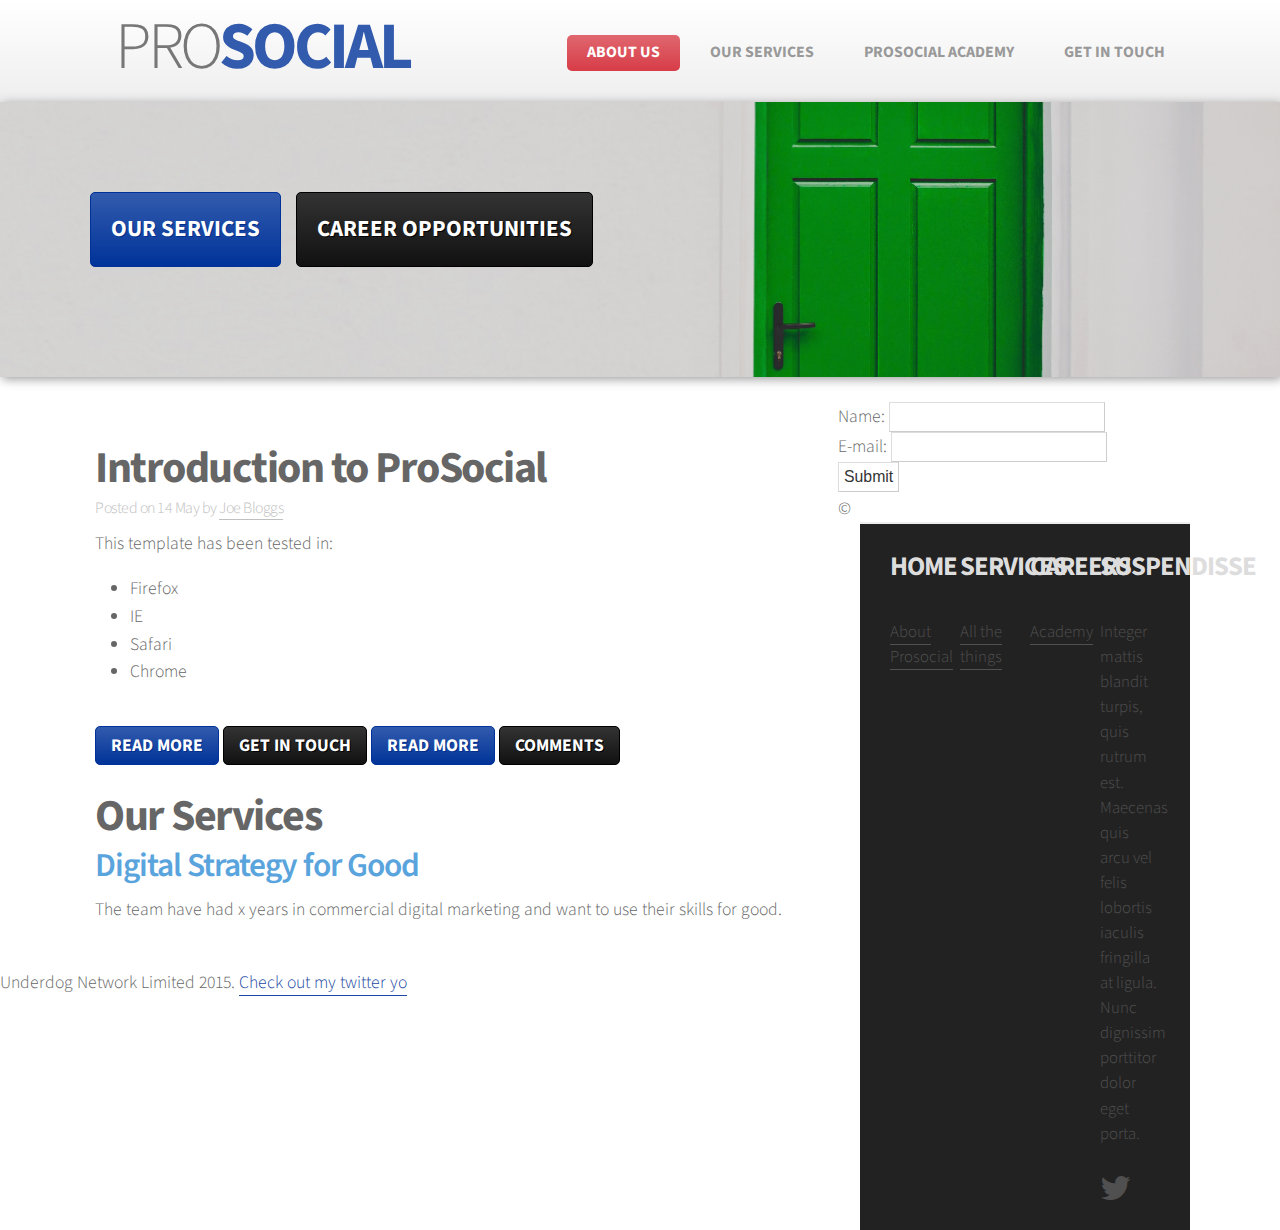
==== academy.html @ 3c2f1697 "added new colour scheme, taken a lot of extra code out of each page and am starting to add forms" ====
<html>
<head>
<meta http-equiv="Content-Type" content="text/html; charset=utf-8" />
<meta tag "ProSocial Marketing Wellington Academy for Students"/>
<meta name="google" content="notranslate" />
<link rel="stylesheet" href="css/reset.css" type="text/css" />
<link rel="stylesheet" href="css/styles.css" type="text/css" />
<link href="http://maxcdn.bootstrapcdn.com/font-awesome/4.1.0/css/font-awesome.min.css" rel="stylesheet">

<!--[if lt IE 9]>
<script src="http://html5shiv.googlecode.com/svn/trunk/html5.js"></script>
<![endif]-->

<script type="text/javascript" src="js/jquery.js"></script>
<script type="text/javascript" src="js/slider.js"></script>
<script type="text/javascript" src="js/superfish.js"></script>
<script type="text/javascript" src="js/custom.js"></script>

<meta name="viewport" content="width=device-width, minimum-scale=1.0, maximum-scale=1.0" />

</head>
<div id="container">
<div class="container">
<header>
	<div class="width">

    		<h1><a href="/">pro<strong>social</strong></a></h1>
		<nav>
    			<ul class="sf-menu dropdown">
        			<li class="selected"><a href="index.html#about-us">About Us</a></li>
          		<li>

					<a href="services.php">Our Services</a>
<!--
  					<ul>
          		<li><a href="digital-marketing.html">Digital Marketing</a></li>
  						<li><a href="web-development.html">Web Development</a></li>
        	    <li><a href="one-column.html">one column tester</a></li>
              <li><a href="text.html">text . html tester</a></li>
              <li><a href="three-column.html">three column tester</a></li>
            </ul> -->

        	</li>
				<li>

					<a href="academy.html">Prosocial Academy</a>
				<li><a href="get-in-touch.html">Get in Touch</a></li>
       			</ul>

			<div class="clear"></div>
    		</nav>
       	</div>

	<div class="clear"></div>
</header>

<body>

  <div id="intro">
	<div class="width">
	<div class="intro-content">

    <!-- <h2> Digital Marketing for Charities</h2>
    <p>digital marketing · social media · web development · SEO</p> -->

			<p><a href="academy.html" class="button button-slider">Our Services</a>
							<a href="#" class="button button-reversed button-slider">Career Opportunities</a></p>

	</div>

  </div>


<!--
			<p><a href="#" class="button button-slider">Our Training</a>
							<a href="#" class="button button-reversed button-slider">Our Services</a></p> -->


            	</div>

            </div>

	</div>
    <div id="body" class="width">



		<section id="content" class="two-column with-right-sidebar">

	    <article>
<br></br>

			<h2>Introduction to ProSocial</h2>
			<div class="article-info">Posted on <time datetime="2013-05-14">14 May</time> by <a href="#" rel="author">Joe Bloggs</a></div>
            <p>This template has been tested in:</p>


            <ul class="styledlist">
                <li>Firefox</li>
                <li>IE</li>
 		<li>Safari</li>
                <li>Chrome</li>
            </ul>


		<a href="our-services" class="button">Read more</a>
		<a href="get-in-touch" class="button button-reversed">Get in Touch</a>


		<a href="#" class="button">Read more</a>
		<a href="#" class="button button-reversed">Comments</a>

		</article>
		<article class="expanded">

            		<h2>Our Services</h2>

<h3>Digital Strategy for Good</h3>

<p>The team have had x years in commercial digital marketing and want to use their skills for good.</p>

		</article>
        </section>


				<form action="services.php" method="post">
				Name: <input type="text" name="name"><br>
				E-mail: <input type="text" name="email"><br>
				<input type="submit">
				</form>


        <aside class="sidebar big-sidebar right-sidebar">

    <footer>
        <div class="footer-content width">
            <ul>
            	<li><h4>Home</h4></li>
                <li><a href="index.html#about-us">About Prosocial</a></li>
            </ul>

            <ul>
            	<li><h4>Services</h4></li>
                <li><a href="services.html">All the things</a></li>

            </ul>

 	    <ul>
                <li><h4>Careers</h4></li>
                <li><a href="academy.html">Academy</a></li>

            </ul>

            <ul class="endfooter">
            	<li><h4>Suspendisse</h4></li>
                <li>Integer mattis blandit turpis, quis rutrum est. Maecenas quis arcu vel felis lobortis iaculis fringilla at ligula. Nunc dignissim porttitor dolor eget porta. <br /><br />

  <div class="social-icons">

    <a href="www.twitter.com/prosocialnz"><i class="fa fa-twitter fa-2x"></i></a>

    <a href="www.prosocial.nz/"><i class="fa fa-website fa-2x"></i></a>

  </div>
</div>
</li>
            </ul>
            <div class="clear"></div>
        </div>
        <div class="footer-bottom">
            <p>&copy; Underdog Network Limited 2015. <a href="http://twitter.com/prosocialnz">Check out my twitter yo</a></p>
         </div>
    </footer>
</body>
</html>
---- css/styles.css ----
@import url(http://fonts.googleapis.com/css?family=Source+Sans+Pro:300,600,700);



/*
this is the part for styling the forms
*/

textarea {
    /* To properly align multiline text fields with their labels */
    vertical-align: top;

    /* To give enough room to type some text */
    height: 5em;

    /* To allow users to resize any textarea vertically
       It does not work on every browsers */
    resize: vertical;
}

/*
this is the part from the template
*/

body {
	background: #fff;
	margin:0;
	padding:0;
	font-family: 'Source Sans Pro', 'sans-serif';
	font-size: 1.1em;
	color: #666;
	font-weight: 300;
}

* {
	margin:0;
	padding:0;
}

/** element defaults **/
table {
	width: 100%;
	text-align: left;
}

th, td {
	padding: 10px 10px;
}

th {
	color: #666;
	background: #ccc none repeat-x scroll left top;
}

td {
	border-bottom: 1px solid #ccc;
}

code, blockquote {
	display: block;
	border-left: 5px solid #222;
	padding: 10px;
	margin-bottom: 20px;
}
code {
	background-color: #222;
	color:#ccc;
	border: none;
	font-family: "Courier New", Courier, monospace;
}
blockquote {
	border-left: 5px solid #222;
}

blockquote p {
	font-style: italic;
	font-family: Georgia, "Times New Roman", Times, serif;
	margin: 0;
	color: #333;
	height: 1%;
}

p {
	line-height: 1.9em;
	margin-bottom: 20px;
}

a {
	color: #1947A3;
	border-bottom: 1px solid #1947A3;
	text-decoration: none;
}

a:hover {
	border-bottom-color: #5AA4DD;
	color: #5AA4DD;
}

a:focus {
	outline: none;
}

a.button {

    background: linear-gradient(#325BAD, #003399);
    background-color: #003399;
    color: #FFFFFF;
    display: inline-block;
    font-weight: bold;
    padding: 10px 15px;
    border: 1px solid #003399;
    text-shadow: 1px 1px 0 #002E8A;
    border-radius: 5px;
    text-decoration: none;
    text-transform: uppercase;
}

a.button:hover {
	background:#003399;
}

a.button-reversed {
	background: linear-gradient(#333, #111);
	background-color: #222;
        text-shadow: 1px 1px 0 #000;
	color: #fff;
	border-color: #000;
}

a.button-reversed:hover {
	background: #111;
}

fieldset {
	display: block;
	border: none;
	border-top: 1px solid #ccc;
}

fieldset legend {
	font-weight: bold;
	font-size: 0.9em;
	padding-right: 10px;
	color: #333;
}

fieldset form {
	padding-top: 15px;
}

fieldset p label {
	float: left;
	width: 150px;
}

form input, form select, form textarea {
	padding: 5px;
	color: #333333;
	border: 1px solid #ddd;
	border-right:1px solid #ccc;
	border-bottom:1px solid #ccc;
	background-color:#fff;
	font-family: Arial, Helvetica, sans-serif;
	font-size: 0.9em;
}

form input.formbutton {
	border: none;
	background: #4498D8;
	color: #ffffff;
	font-weight: bold;
	padding: 6px 10px;
	font-size: 0.8em;
	letter-spacing: 1px;
	width: auto;
	overflow: visible;
}

form.searchform input {
  font-size: 0.9em;
    padding: 6px;
}

form.searchform p {
	margin: 5px 0;
}


span.required {
	color: #ff0000;
}

h1 {
	color: #000;
	font-size: 2.7em;
	text-transform: uppercase;
	margin-bottom: 10px;
}

h2 {
	color: #666;
	font-size: 2.5em;
	letter-spacing: -1.5px;
	font-weight: bold;
	padding: 0 0 10px;
	margin: 0;
}

h3 {
	color: #5AA4DD;
	font-size: 1.9em;
	font-weight: 600;
	margin-bottom: 10px;
	letter-spacing: -1px;
}

h4 {
    color: #003399;
    font-size: 1.2em;
    text-transform: uppercase;
    font-weight: 600;
    padding-bottom: 10px;
}

h5 {
	padding-bottom: 10px;
	font-size: 1.1em;
	color: #999;
}

ul, ol {
	margin: 0 0 35px 35px;
	padding: 0;
	list-style: disc;
}

li {
	padding-bottom: 10px;
}

li ol, li ul {
	font-size: 1.0em;
	margin-bottom: 0;
	padding-top: 5px;
}

.width {
	max-width: 1100px;
	margin: 0 auto;
}


#container {
	background-color: #fff;
	width: auto;
	margin: 0 auto;
}

header {
	padding: 5px 0 10px;
	margin: 0 auto;
    	background: linear-gradient(#fff, #eee);
    	background-color: #ddd;
	text-align: left;
}



header h1 {
	margin: 0;
	float: left;
}

header h1 a, header h1 a:hover {
    color: #777;
    font-size: 1.4em;
    padding: 10px 25px;
    letter-spacing: -4px;
    font-weight: light;
    border-bottom: none;
    display: block;

}

header h1 a strong {
	font-weight: bold;
	color: #325BAD;
}

nav {
	float: right;
}

nav ul {
	list-style: none;
	padding: 0;
	margin: 30px 0 0 20px;
	text-align: left;
}

nav ul ul {
	margin: 0 5px;
}

nav ul li {
	display: block;
	float: left;
	padding: 0px 5px;
}

nav ul li li {
	padding: 0;
}


nav ul li a {
	display: block;
	float: left;
	padding: 10px 20px;
    color: #999;
    font-size: 0.9em;
     border-bottom: none;
text-transform: uppercase;
font-weight: bold;
letter-spacing: 0px;
}

nav ul li li a {
	float: none;
}

nav ul li a:hover {
	color: #A2CCEC;
	text-decoration: none;
}

nav ul li.selected a, nav ul li.selected a:hover {
	background: linear-gradient(#E0676F, #D73C47);
    	background-color: #DB515B;
	color: #fff;
	border-radius: 5px;
}

nav ul li.selected a:hover {
	background-color: #D73C47 !important;
	background-image: none !important;
}

nav ul li a:hover, nav ul li.sfHover a {
	background: #e0e0e0;
	background-image: none;
	color: #999;
	border-radius: 5px;
}


nav ul li a.sf-with-ul:hover, nav ul li.sfHover a {
	background-color: #e0e0e0;
	color: #999;
	border-bottom-left-radius: 0px;
	border-bottom-right-radius: 0px;
}


 nav ul li.sfHover ul a, nav ul ul {
	background: #e0e0e0;
	color: #999;
	border-top-right-radius: 5px;
	border-bottom-left-radius: 5px;
	border-bottom-right-radius: 5px;
}

nav ul li.sf-with-ul.selected ul a, nav ul li.selected ul, nav ul li.selected.sfHover a  {
	background: #D73C47;
	color: #eee;
}

nav ul li.sf-with-ul.selected ul a:hover, nav ul li.selected.sfHover a:hover {
	color: #fff;
}

nav ul li li a:hover, nav ul li.sfHover li a:hover {
	color: #666;
}

/*** ESSENTIAL STYLES ***/
.sf-menu, .sf-menu * {
	list-style:		none;
}
.sf-menu {
	line-height:	1.0;
}
.sf-menu ul {
	position:		absolute;
	top:			-999em;
	width:			200px; /* left offset of submenus need to match (see below) */
	margin-top: 	10px;
	padding-top:	0;
}
.sf-menu ul li {
	width:			100%;
}
.sf-menu li:hover {
	visibility:		inherit; /* fixes IE7 'sticky bug' */
}
.sf-menu li {
	float:			left;
	position:		relative;
}
.sf-menu a {
	display:		block;
	position:		relative;
}
.sf-menu li:hover ul,
.sf-menu li.sfHover ul {
	left:			0;
	top:			26px; /* match top ul list item height */
	z-index:		99;
}
ul.sf-menu li:hover li ul,
ul.sf-menu li.sfHover li ul {
	top:			-999em;
}
ul.sf-menu li li:hover ul,
ul.sf-menu li li.sfHover ul {
	left:			200px; /* match ul width */
	top:			0;
}
ul.sf-menu li li:hover li ul,
ul.sf-menu li li.sfHover li ul {
	top:			-999em;
}
ul.sf-menu li li li:hover ul,
ul.sf-menu li li li.sfHover ul {
	left:			10em; /* match ul width */
	top:			0;
}

/* intro */
div#intro {
	background-color: #222;
	background-image: url('../door.jpg');
	background-repeat: no-repeat;
	background-size: cover;
	width: 100%;
	background-position: left;
	box-shadow: 2px 2px 10px #999
}

div#intro .intro-content {
	padding: 85px 250px 85px 0;
}

div#intro .intro-content-short {
	padding: 50px 250px 40px 0px !important;
}

div#intro h2 {
	text-shadow: 1px 1px 0 #000;
	font-size: 3em;
}

div#intro h2, div#intro p {
	color: #fff;
}

div#intro p {
	font-size: 1.3em;
}

a.button-slider {
	padding: 15px 20px;
	font-size: 1.0em;
	text-align: center;
	margin: 5px 10px 5px 0;
}

img {
	max-width: 100%;
	height: auto;
}

#body {
	background: none;
	margin: 25px auto 0;
 	padding: 0;
	clear: both;
}

#content {
    float: left;
}

.two-column {
	width: 66%;
}

.three-column {
	width: 46%;
	margin: 0 2%;
}

.with-right-sidebar {
	margin-right: 2%;
}

.with-left-sidebar {
	margin-left: 2%;
}


article {
    padding: 10px 10px 20px 5px;
 }

article .article-info {
    color: #c0c0c0;
    font-size: 0.9em;
    letter-spacing: -0.5px;
    padding: 0 0 10px 0;
}

article .article-info a {
	color: #c0c0c0;
	border-bottom-color: #c0c0c0;
}

.sidebar {
	margin-top: 10px;
}

.small-sidebar {
   width: 25%;
}

.big-sidebar {
	width: 30%;
}

.left-sidebar {
	float: left;
}

.right-sidebar {
	float: right;
}



.sidebar h4 {
	padding-bottom: 0;
	font-size: 1.4em;
	letter-spacing: -1px;
	padding: 6px 0;
}

.sidebar ul {
	margin: 0;
	padding: 0;
	list-style: none;
}

.sidebar ul li {
	margin-bottom: 20px;
	line-height: 1.9em;
	padding: 10px;
}

.sidebar ul li.bg {
	background-color: #f0f0f0;
}

.sidebar li ul {
    list-style: none outside none;
    margin: 0px;
}

.sidebar li ul li {
	display: block;
	border-top: none;
	padding: 7px 2px;
	margin: 0;
	line-height: 1.5em;
	font-size: 0.85em;
}

.sidebar li ul li ul {
	margin-top: 10px;
}

.sidebar li ul li li  {
	font-size: 1.0em;
	padding-left: 15px;
}



.sidebar li ul li.text {
	border-bottom: none;
}



.sidebar li ul li a {
	 border-bottom-color: #666;
	color: #666;
}

.sidebar li ul li a:hover {
	 border-bottom-color: #DB515B;
	color: #DB515B;
}


.sidebar li ul li a.readmore {
   font-weight: bold;
}


.sidebar ul.blocklist {
	border-top: 1px solid #ddd;
}

.sidebar ul.blocklist li {
	padding: 0;
}

.sidebar ul.blocklist li a,
.sidebar ul.blocklist li a:hover {
	border-bottom: 0;
	display: block;
	border-bottom: 1px solid #ddd;
	padding: 12px 10px;
}

.sidebar ul.blocklist li a.selected {
	background: linear-gradient(#E0676F, #D73C47);
    background-color: #DB515B;
    color: #FFFFFF;
	border: 1px solid #CF2A35;
	font-weight: bold;

}
.sidebar li ul.blocklist li li {
	font-size: 1.0em;
}

.sidebar li ul.blocklist ul {
	margin-top: 0;
}

.sidebar li ul.blocklist li li a,
.sidebar li ul.blocklist li li a:hover {
	padding-left: 25px;
}

.sidebar ul.newslist li {
	padding: 20px 5px;
	border-bottom: 1px dashed #ddd;
}

.sidebar ul.newslist p {
	margin-bottom: 0;
}

.sidebar ul.newslist span.newslist-date {
	background-color: #DB515B;
	border-bottom: 1px solid #CF2A35;
	color: #fff;
	padding: 5px 10px;
}




.clear {
	clear: both;
}

footer {
	margin:20px auto 0;
	background: #222;
	border-top: 2px solid #eee;
}

footer p {
	text-align: left;
	color: #ccc;
	font-size: 0.9em;
	margin: 0;
	padding: 0;
}

footer p a {
	color: #ccc;
	font-weight: bold;
}

.footer-content {
	padding: 20px 25px 30px;
}

footer .footer-content ul {
	width: 25%;
	list-style: none;
	margin: 0;
	padding: 0;
	float: left;
}

footer .footer-content li {
	padding: 5px 5px;
}

footer .footer-content li a, footer .footer-content h4 {
}

footer .footer-content li a {
 color: #505050;
	border-bottom-color:#505050;

}

footer .footer-content li {
 color: #505050;
	line-height: 1.5em;
font-size: 0.95em;
}

footer .footer-content li a:hover {
	color: #909090;

	border-bottom-color:#909090;
}

footer .footer-content h4 {
   color: #ddd;
    font-size: 1.6em;
    font-weight: bold;
    padding-bottom: 10px;
}

footer .footer-bottom {
	padding: 10px;
	text-align: center;
	background-color: #000;
}

footer .footer-bottom p {
	text-align: center;
}

footer .footer-bottom p, footer .footer-bottom p a {
	color: #666;
	border-bottom-color: #666;
}

div.social-icons a {
	border-bottom: none;
	margin-right: 15px;
}


@media screen and (max-width: 740px) {

	body { font-size: 0.8em; }


	header { text-align: center; }

	header h1 { float: none; text-align: center; }

	header h1 a, header h1 a:hover { float: none; padding: 5px; }

	nav { float: none; }

	.sf-menu li:hover ul, .sf-menu li.sfHover ul { top: 23px; }

	div#container { width: auto; }

	footer .footer-content ul { margin-bottom: 15px; }

	footer .footer-content ul.endfooter { margin-bottom: 0px; }

	.width { width:auto; padding-left: 10px; padding-right: 10px; }

	#content, aside.sidebar { float: none; width: auto; }

	#content { padding: 10px; }

	footer .footer-content ul { width: auto; float: none; }
}


@media screen and (max-width: 540px) {


	body { font-size: 0.8em; }

	header { text-align: center; padding: 10px 0 5px; }

	header h1 a, header h1 a:hover { text-align: center;  padding: 10px; font-size: 1.1em; }

	header h1, nav { float: none; }

	nav { height: auto; position: relative; }

	nav ul { margin: 0; }

	.sf-menu ul { position: relative; width: auto; display: block; margin-top: 0; }

	nav ul ul { margin: 0px 0 5px; border-top-right-radius: 0; }

	nav ul li { margin: 5px 0; padding: 0; float: none; }

	nav ul li a { background-color: #f0f0f0; }

	nav ul li a, .sf-menu li { float: none; }

	nav ul li li { margin: 0; }

	div#intro .intro-content  { padding: 20px 5px; }

	div#body { margin-top: 10px; }

	.sf-menu li:hover ul, .sf-menu li.sfHover ul { top: 0; }


}
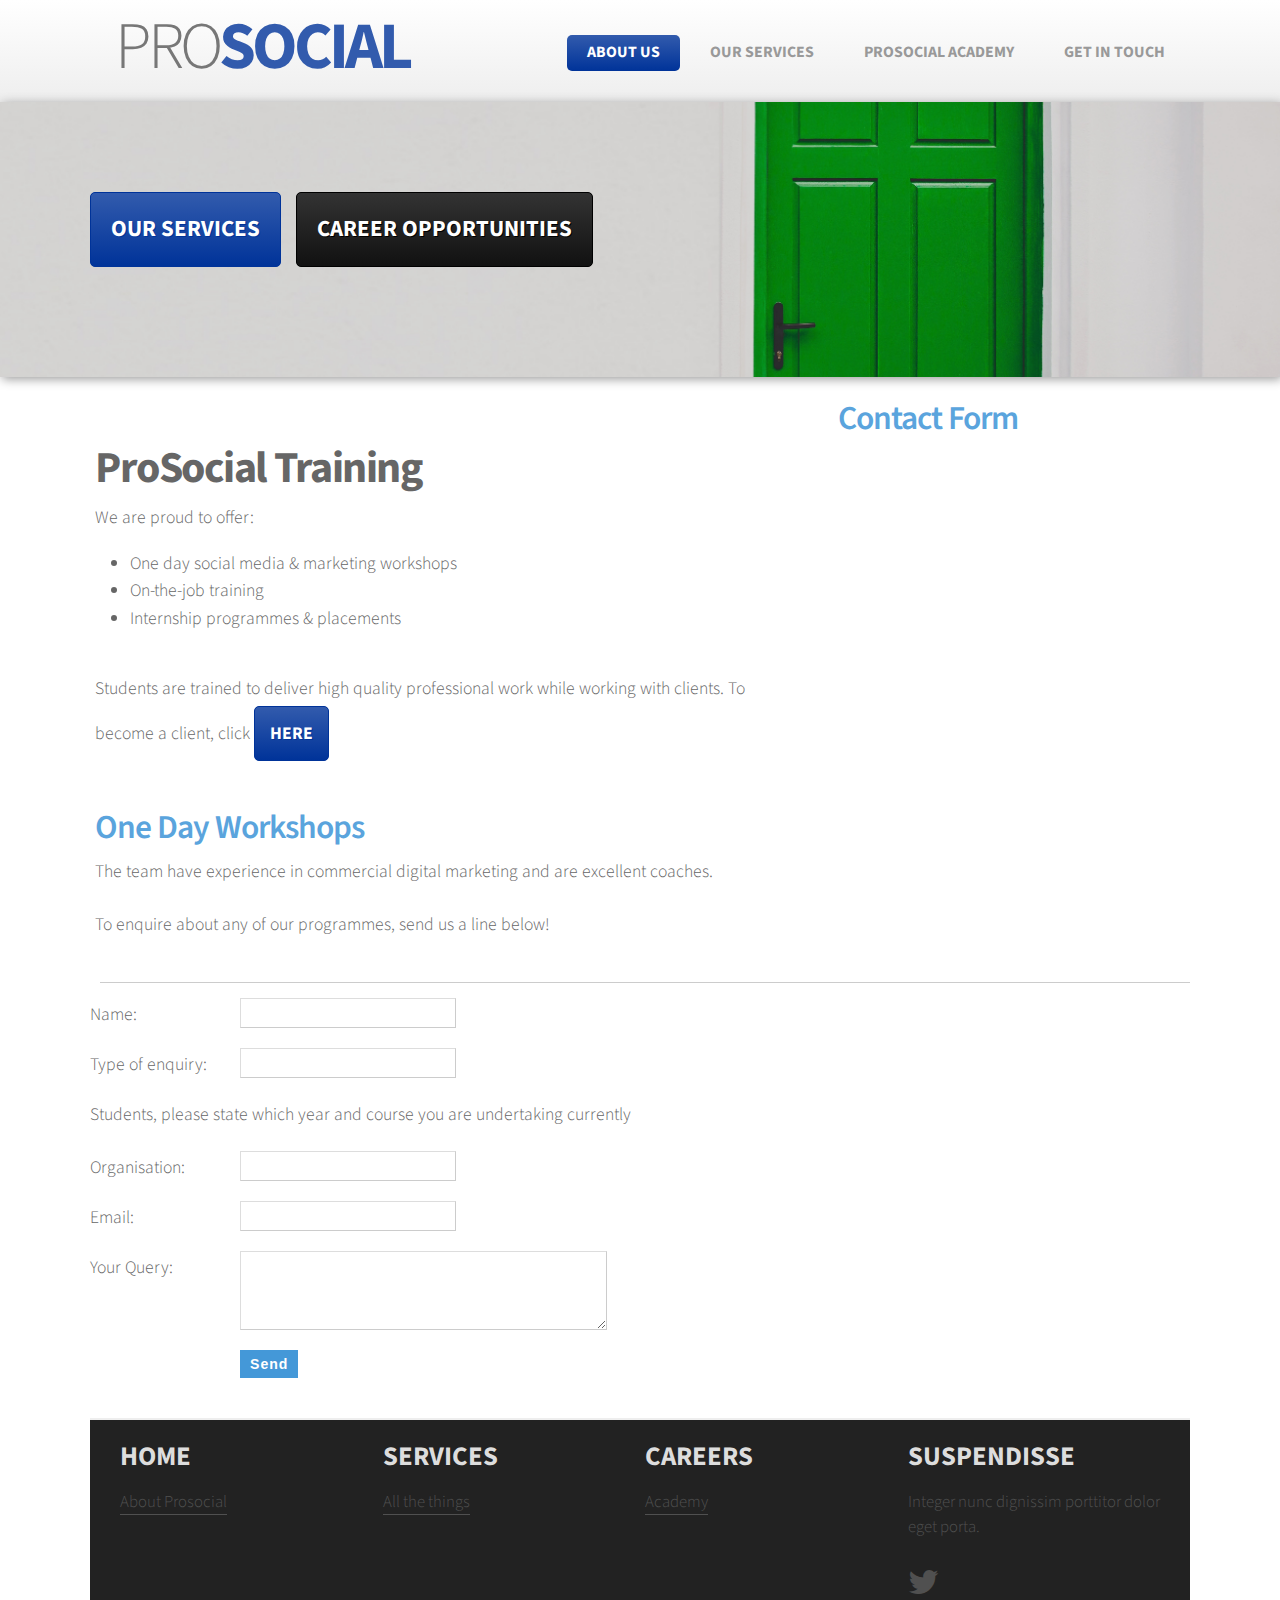
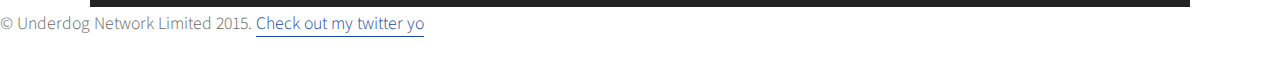
==== commit eb41a89b: "Merge pull request #5 from emilology/master" ====
--- a/academy.html
+++ b/academy.html
@@ -30,7 +30,7 @@
         			<li class="selected"><a href="index.html#about-us">About Us</a></li>
           		<li>
 
-					<a href="services.php">Our Services</a>
+					<a href="services.html">Our Services</a>
 <!--
   					<ul>
           		<li><a href="digital-marketing.html">Digital Marketing</a></li>
@@ -82,56 +82,52 @@
 
 	</div>
     <div id="body" class="width">
-
-
 
 		<section id="content" class="two-column with-right-sidebar">
 
 	    <article>
 <br></br>
 
-			<h2>Introduction to ProSocial</h2>
-			<div class="article-info">Posted on <time datetime="2013-05-14">14 May</time> by <a href="#" rel="author">Joe Bloggs</a></div>
-            <p>This template has been tested in:</p>
-
+			<h2>ProSocial Training</h2>
+          <p>We are proud to offer:</p>
 
             <ul class="styledlist">
-                <li>Firefox</li>
-                <li>IE</li>
- 		<li>Safari</li>
-                <li>Chrome</li>
+                <li>One day social media & marketing workshops</li>
+ 								<li>On-the-job training</li>
+                <li>Internship programmes & placements</li>
             </ul>
-
-
-		<a href="our-services" class="button">Read more</a>
-		<a href="get-in-touch" class="button button-reversed">Get in Touch</a>
-
-
-		<a href="#" class="button">Read more</a>
-		<a href="#" class="button button-reversed">Comments</a>
+			  	<p>Students are trained to deliver high quality professional work while working with clients. To become a client, click <a href="services" class="button">here</a>
 
 		</article>
 		<article class="expanded">
 
-            		<h2>Our Services</h2>
-
-<h3>Digital Strategy for Good</h3>
-
-<p>The team have had x years in commercial digital marketing and want to use their skills for good.</p>
-
+<h3>One Day Workshops</h3>
+<p>The team have experience in commercial digital marketing and are excellent coaches.</p>
+<p>To enquire about any of our programmes, send us a line below!</p>
 		</article>
         </section>
+				<section href="academy#form">
+						<h3>Contact Form</h3>
 
+						<fieldset>
+								<legend></legend>
+								<form action="#" method="get">
+										<p><label for="name">Name:</label>
+										<input name="name" id="name" value="" type="text" /></p>
+										<p><label for="type">Type of enquiry:</label>
+										<input name="type of enquiry" id="type" value="" type="text" /></p>
+										<p>Students, please state which year and course you are undertaking currently</p>
+										<p><label for="organisation">Organisation:</label>
+										<input name="organisation" id="organisation" value="" type="text" /></p>
+										<p><label for="email">Email:</label>
+										<input name="email" id="email" value="" type="text" /></p>
 
-				<form action="services.php" method="post">
-				Name: <input type="text" name="name"><br>
-				E-mail: <input type="text" name="email"><br>
-				<input type="submit">
-				</form>
-
-
-        <aside class="sidebar big-sidebar right-sidebar">
-
+										<p><label for="message">Your Query:</label>
+										<textarea cols="37" rows="11" name="message" id="message"></textarea></p>
+										<p><input name="send" style="margin-left: 150px;" class="formbutton" value="Send" type="submit" /></p>
+								</form>
+						</fieldset>
+				</section>
     <footer>
         <div class="footer-content width">
             <ul>
@@ -153,7 +149,7 @@
 
             <ul class="endfooter">
             	<li><h4>Suspendisse</h4></li>
-                <li>Integer mattis blandit turpis, quis rutrum est. Maecenas quis arcu vel felis lobortis iaculis fringilla at ligula. Nunc dignissim porttitor dolor eget porta. <br /><br />
+                <li>Integer nunc dignissim porttitor dolor eget porta. <br /><br />
 
   <div class="social-icons">
 
--- a/css/styles.css
+++ b/css/styles.css
@@ -109,7 +109,7 @@
     font-weight: bold;
     padding: 10px 15px;
     border: 1px solid #003399;
-    text-shadow: 1px 1px 0 #002E8A;
+    text-shadow: 1px 1px 0 #003399;
     border-radius: 5px;
     text-decoration: none;
     text-transform: uppercase;
@@ -187,7 +187,7 @@
 
 
 span.required {
-	color: #ff0000;
+	color: #003399;
 }
 
 h1 {
@@ -335,14 +335,14 @@
 }
 
 nav ul li.selected a, nav ul li.selected a:hover {
-	background: linear-gradient(#E0676F, #D73C47);
-    	background-color: #DB515B;
+	background: linear-gradient(#325BAD, #003399);
+    	background-color: #003399;
 	color: #fff;
 	border-radius: 5px;
 }
 
 nav ul li.selected a:hover {
-	background-color: #D73C47 !important;
+	background-color: #002E8A !important;
 	background-image: none !important;
 }
 
@@ -371,7 +371,7 @@
 }
 
 nav ul li.sf-with-ul.selected ul a, nav ul li.selected ul, nav ul li.selected.sfHover a  {
-	background: #D73C47;
+	background: #002E8A;
 	color: #eee;
 }
 
